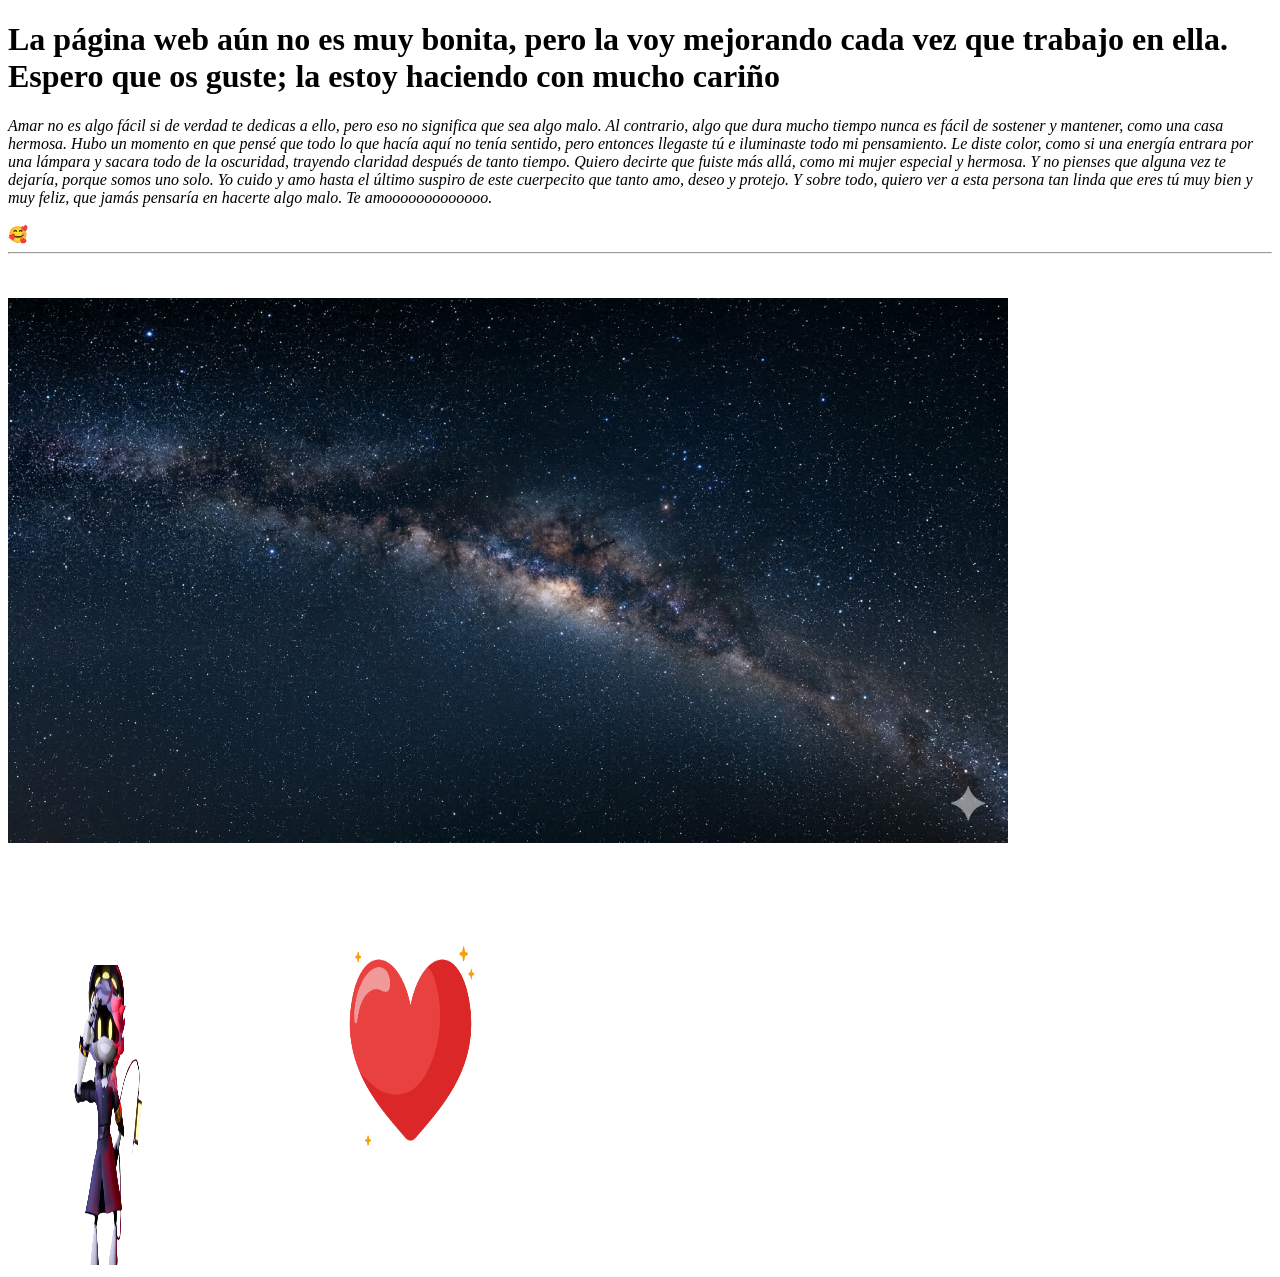
==== index.html @ 21b91389 "Add files via upload" ====
<!DOCTYPE html>
<html lang="es">
<head>
    <meta charset="UTF-8">
    <meta name="viewport" content="width=device-width, initial-scale=1.0">
    <title>Mi amor</title>
    <link rel="stylesheet" href="estilo.Css">
   
</head>
<body>

<h1>
La página web aún no es muy bonita, pero la voy mejorando cada vez que trabajo en ella. Espero que os guste; la estoy haciendo con mucho cariño

</h1>
<p1><em>
Amar no es algo fácil si de verdad te dedicas a ello, pero eso no significa que sea algo malo. Al contrario, algo que dura mucho tiempo nunca es fácil de sostener y mantener, como una casa hermosa.
Hubo un momento en que pensé que todo lo que hacía aquí no tenía sentido, pero entonces llegaste tú e iluminaste todo mi pensamiento. Le diste color, como si una energía entrara por una lámpara y sacara todo de la oscuridad, trayendo claridad después de tanto tiempo.
Quiero decirte que fuiste más allá, como mi mujer especial y hermosa. Y no pienses que alguna vez te dejaría, porque somos uno solo. Yo cuido y amo hasta el último suspiro de este cuerpecito que tanto amo, deseo y protejo.
Y sobre todo, quiero ver a esta persona tan linda que eres tú muy bien y muy feliz, que jamás pensaría en hacerte algo malo. Te amooooooooooooo.

</em></p1>

<br><br>
🥰
<hr> <br><br>
<img src="Imgs/Gemini_Generated_Image_t34ydnt34ydnt34y.png"
    width="1000"   height="auto">
    <br><br>
    <img src="Imgs/N.png"
    width="200"  height="300">
    <img src="Imgs/Corazon.png"
    width="400"   height="400">
</body>
</html>
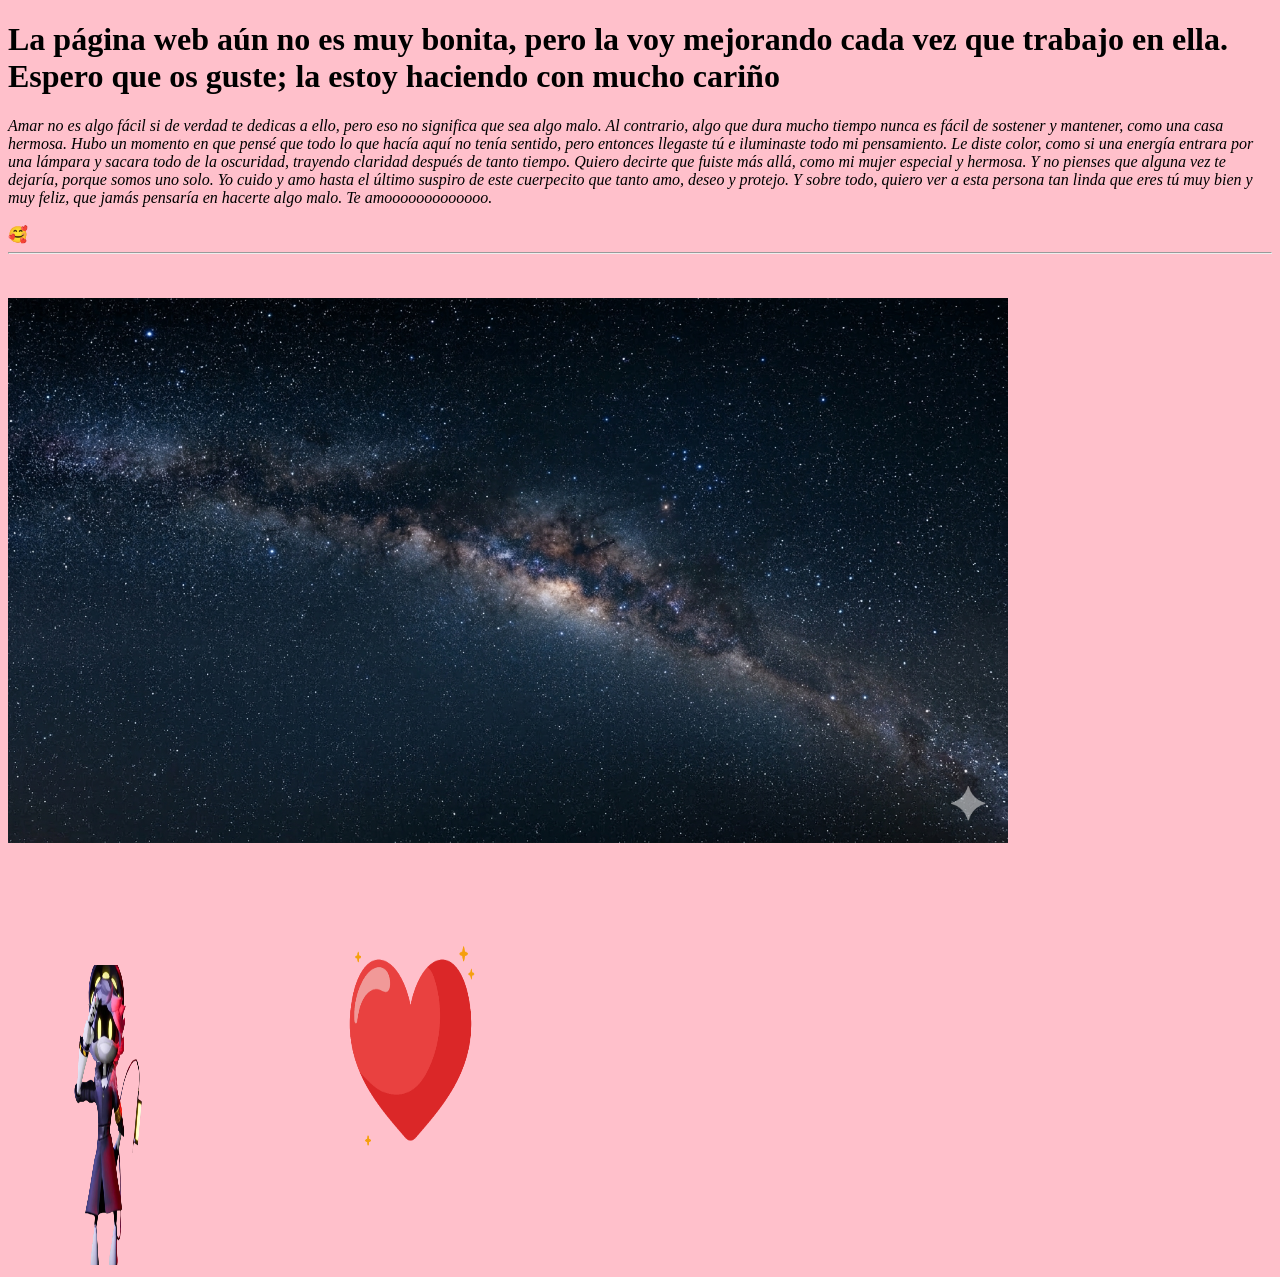
==== commit 1bf87b1d: "Update index.html" ====
--- a/index.html
+++ b/index.html
@@ -7,7 +7,7 @@
     <link rel="stylesheet" href="estilo.Css">
    
 </head>
-<body>
+<body style="background-color: pink;">
 
 <h1>
 La página web aún no es muy bonita, pero la voy mejorando cada vez que trabajo en ella. Espero que os guste; la estoy haciendo con mucho cariño
@@ -32,4 +32,4 @@
     <img src="Imgs/Corazon.png"
     width="400"   height="400">
 </body>
-</html>+</html>
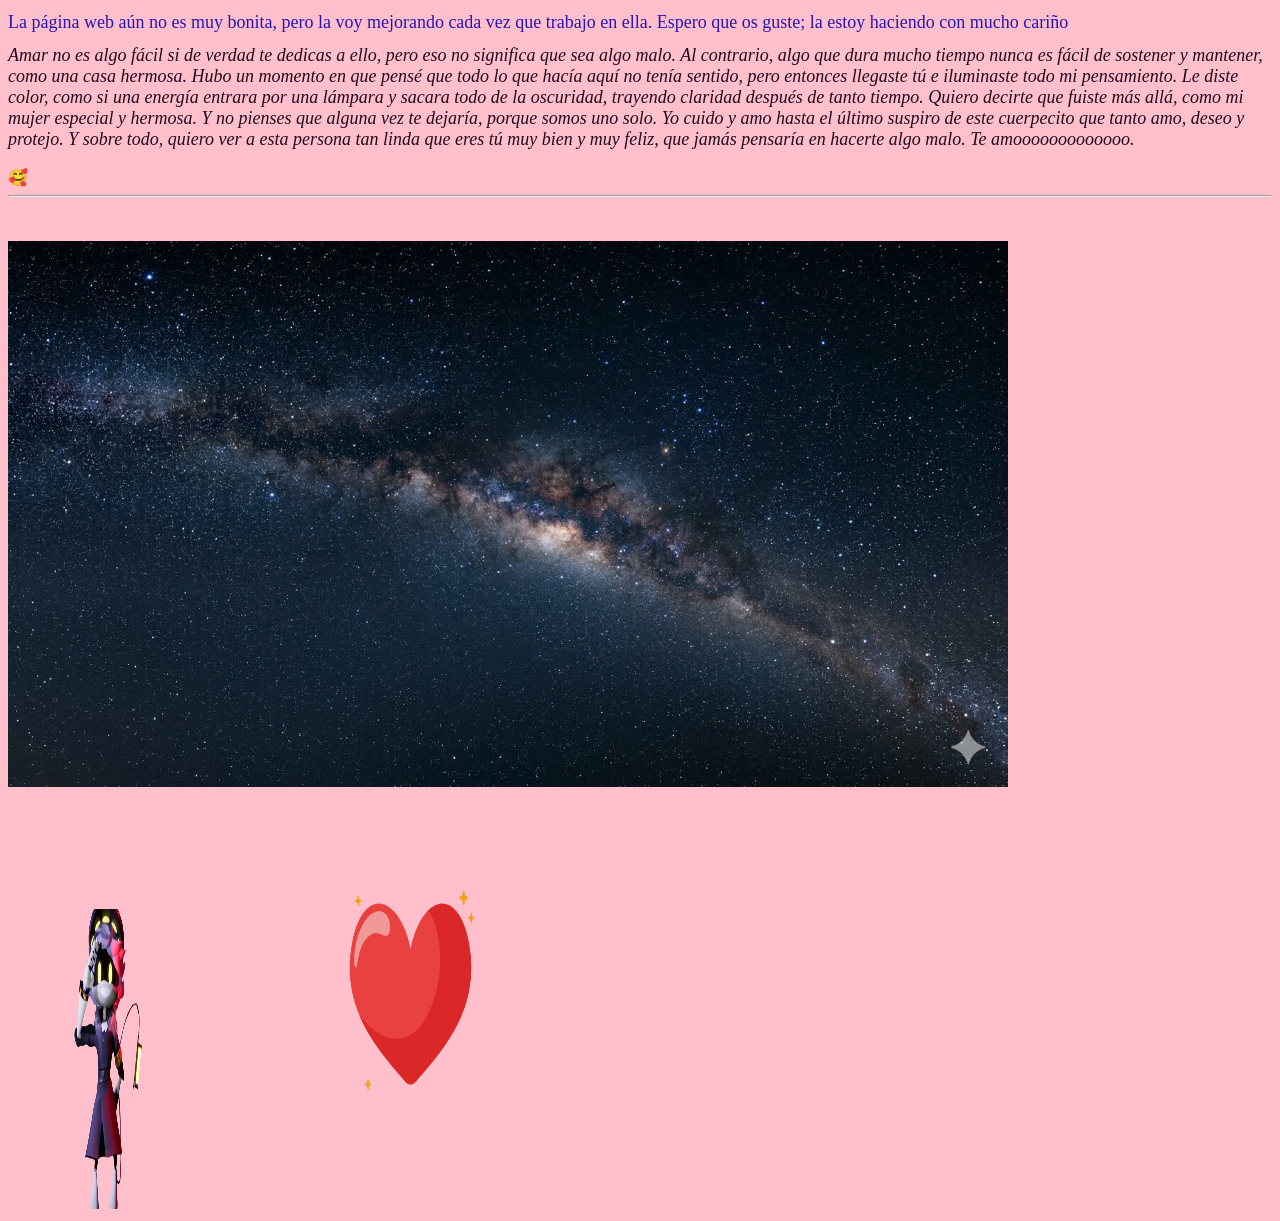
==== commit 9f318472: "Update index.html" ====
--- a/index.html
+++ b/index.html
@@ -4,7 +4,7 @@
     <meta charset="UTF-8">
     <meta name="viewport" content="width=device-width, initial-scale=1.0">
     <title>Mi amor</title>
-    <link rel="stylesheet" href="estilo.Css">
+    <link rel="stylesheet" href="estilo.css.Css">
    
 </head>
 <body style="background-color: pink;">
--- a/estilo.css.Css
+++ b/estilo.css.Css
@@ -0,0 +1,17 @@
+body {
+    background-color: rgba(255, 2, 158, 0.757)
+}
+    h1 {
+  font-family: fantasy;
+  color: rgb(41, 20, 181);
+  border-color: blue;
+  font-size: large;
+  font-weight: 500;
+    }
+    p1{
+  font-family: fantasy;
+  color:rgb(34, 9, 34);
+  font-size: large;
+
+
+    }
